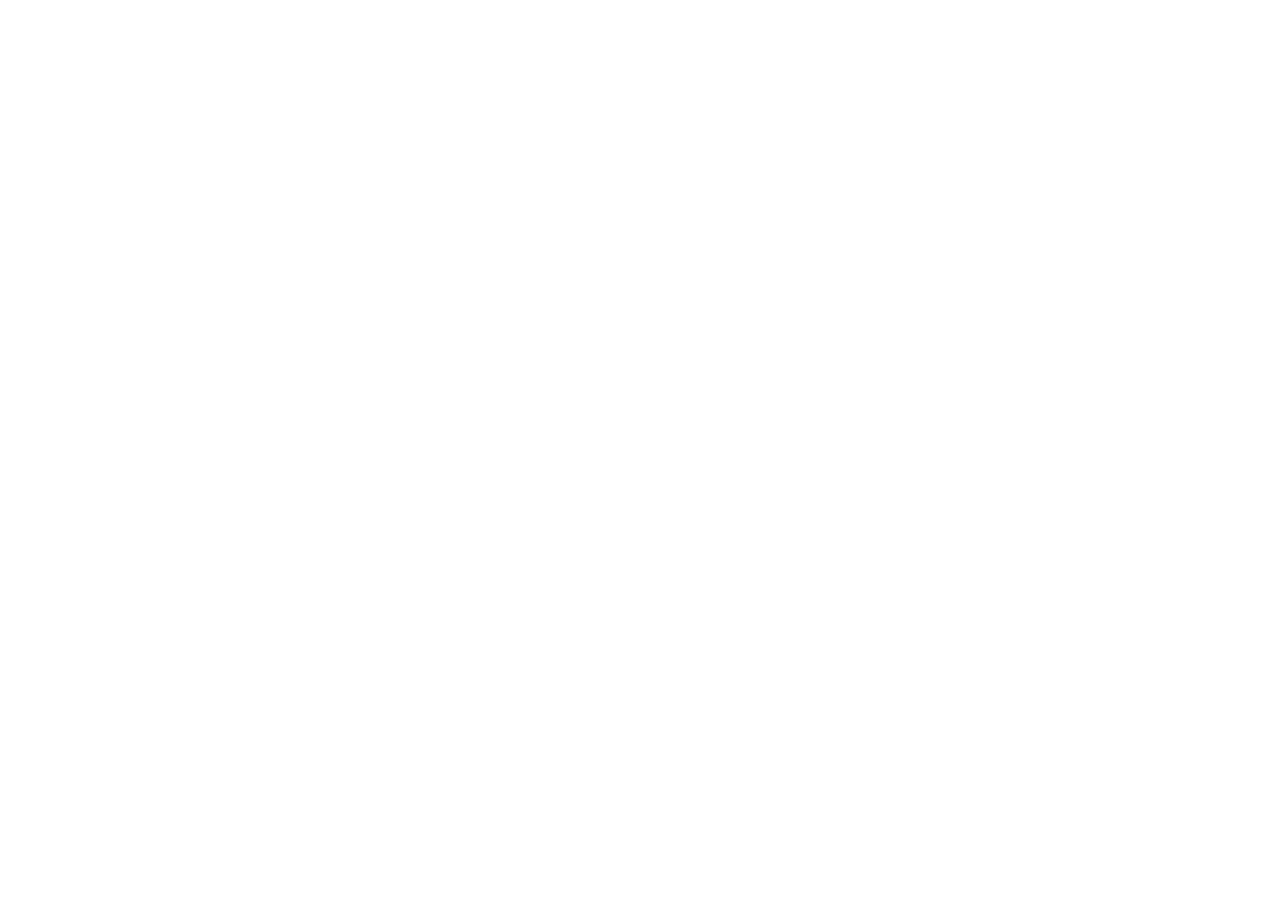
==== index.html @ 50d60b25 "first commit" ====
<!DOCTYPE html>
<html lang="en">
<head>
    <meta charset="UTF-8">
    <meta http-equiv="X-UA-Compatible" content="IE=edge">
    <meta name="viewport" content="width=device-width, initial-scale=1.0">
    <title>Document</title>
</head>
<body>
    <div>
        
    </div>
</body>
</html>
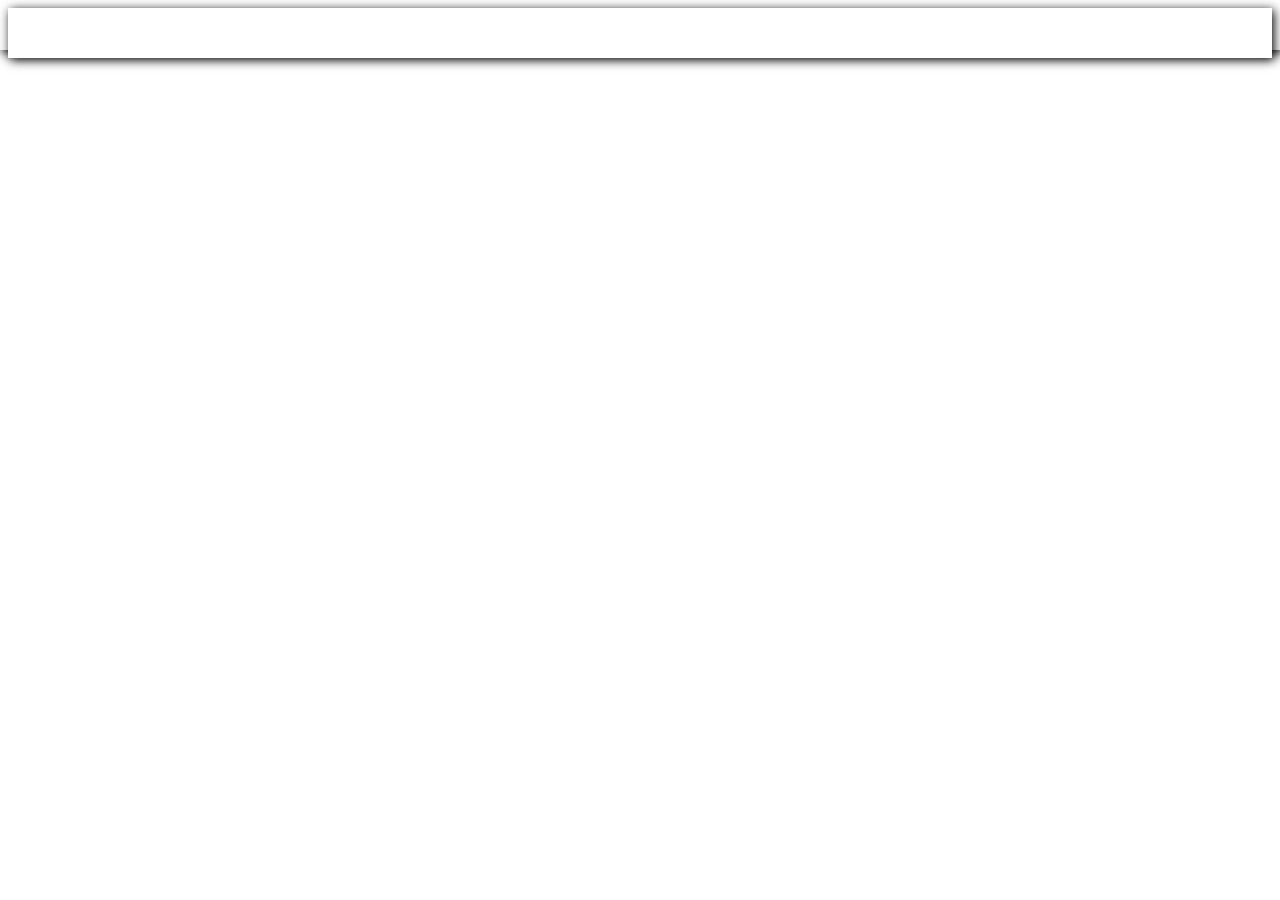
==== commit cc6909d6: "first commit" ====
--- a/index.html
+++ b/index.html
@@ -5,9 +5,10 @@
     <meta http-equiv="X-UA-Compatible" content="IE=edge">
     <meta name="viewport" content="width=device-width, initial-scale=1.0">
     <title>Document</title>
+    <link rel="stylesheet" href="index.css">
 </head>
 <body>
-    <div>
+    <div class="header">
         
     </div>
 </body>
--- a/index.css
+++ b/index.css
@@ -0,0 +1,8 @@
+
+html, body
+.header{
+    background-color: white;
+    height:50px;
+    width:100%;
+    box-shadow: 2px 2px 10px
+}